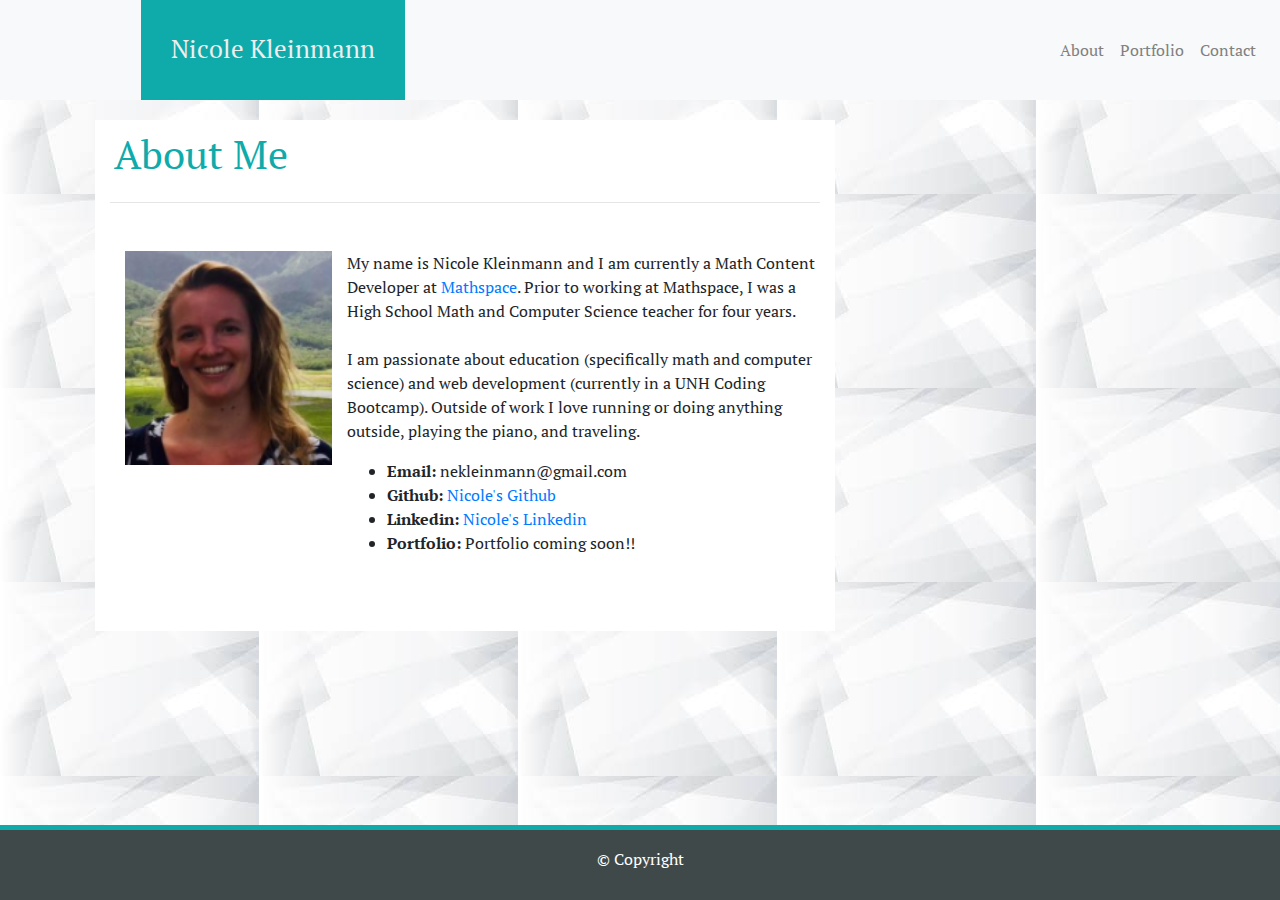
==== index.html @ b6ae3a4b "Added cards in Portfolio section" ====
<!DOCTYPE html>
<html lang="en-us">

<head>
    <meta charset="UTF -8">
    <meta name="viewport" content="width=device-width, initial-scale=1.0">
    <title>Nicole Kleinmann's Portfolio</title>
    <!--CSS External Style Sheet-->
    <link rel="stylesheet" type="text/css" href="style.css">
    <!--Bootstrap-->
    <link rel="stylesheet" href="https://maxcdn.bootstrapcdn.com/bootstrap/4.0.0/css/bootstrap.min.css">
    <!--Google Fonts-->
    <link
        href="https://fonts.googleapis.com/css2?family=Dancing+Script&family=Nanum+Gothic&family=PT+Serif&family=Shadows+Into+Light&display=swap"
        rel="stylesheet">
</head>

<body>
    <nav class="navbar navbar-expand-sm bg-light container-fluid justify-content-end">
        <!--Text in navigation bar-->
        <span class="navbar-text mr-auto float-left">
            Nicole Kleinmann
        </span>
        <!--Links in navigation bar--> 
        <ul class="navbar-nav">
            <li class="nav-item">
                <a class="nav-link" href="index.html">About</a>
            </li>
            <li class="nav-item">
                <a class="nav-link" href="portfolio.html">Portfolio</a>
            </li>
            <li class="nav-item">
                <a class="nav-link" href="contact.html">Contact</a>
            </li>
        </ul>
    </nav>

    <!--About Me Main Content-->
    <main class="container">

        <section class="sub-container col-lg-8">
            <header class="row">
                <h1>&nbsp; About Me</h1>
            </header>

            <hr>
            <article class="row mt-5">
                <div class="col-lg-12">
                    <img class="col-sm-12 col-md-6 col-lg-4 float-left img-responsive" src="./Images/NK-Photo.png"
                        height="165px" width="200px" alt="Photo of Nicole Kleinmann" />
                    <p>My name is Nicole Kleinmann and I am currently a Math Content Developer at
                        <a href="https://mathspace.co/us">Mathspace</a>.
                        Prior to working at Mathspace, I was a High School Math and Computer Science teacher for four
                        years.
                        <br /><br />
                        I am passionate about education (specifically math and computer science) and web development
                        (currently in a UNH Coding Bootcamp). Outside of work I love running or doing anything outside,
                        playing the piano, and traveling.
                    </p>
                    <!--Links to Social Media-->
                    <div class="row">
                        <ul>
                            <li><strong>Email: </strong> nekleinmann@gmail.com</li>
                            <li><strong>Github: </strong> <a href="https://github.com/nkleinmann">Nicole's Github</a>
                            </li>
                            <li><strong>Linkedin: </strong><a
                                    href="https://www.linkedin.com/in/nicolekleinmann/">Nicole's
                                    Linkedin</a></li>
                            <li><strong>Portfolio: </strong>
                                <!--<a href="https://nkleinmann.github.io/prework-about-me/">-->Portfolio coming soon!!
                            </li>
                        </ul>
                    </div>
                </div>

            </article>
        </section>

    </main>
    <div class="row footer-margin fixed-bottom">
        <footer class="col-12">
            <h6>&copy; Copyright</h6>
        </footer>
    </div>
</body>

</html>
---- style.css ----
* {
    font-family: 'PT Serif', serif;
}

nav {
    height: 100px;
}

/*Navigation Bar Text*/
span.navbar-text {
    color:#eee;
    font-size: 25px;
    background-color: #0FABAB;
    padding: 30px;
    height: 100px;
    margin-left: 10%;
}

/*Navigation Bar Links*/
a.nav-link {
    color: grey;
}

/*Background Image*/
body {
    background-image: url('[data-uri]');
}

body.container {
    min-height: 100 vh /*viewport height*/;
    padding-bottom: 10px;
    position: relative;
}

.sub-container {
    background-color: white;
    padding: 10px;
    padding-bottom: 60px;
    margin-bottom: 10px;
    margin: 20px 10px;
 
}

div img {
    width: 90%;
    height: auto;
}

header h1 {
    color: #0FABAB;
}

div h1 {
    color: #0FABAB;
}


/*contact.html*/

.btn {
    background-color: #0FABAB;
    color: white;
}

/*portfolio.html*/



img.card-image {
    width: 100%;
    height: auto;
    position: relative;
}


a.btn {
    position: absolute;
    bottom: 5%;
    left: 0;
    width: 100%;
    background-color: #0FABAB;
    padding: 20px;
    text-align: center;
}

/* footer */

footer {
    color: white;
    background-color: #404949;
    border-top-width: 5px;
    border-top-style: solid;
    border-top-color: #0FABAB;
    bottom: 0px;
    padding: 10px;
    position: relative;
}

div.footer-margin {
    height: 75px;
}

footer h6 {
    text-align: center;
    padding: 10px;
    position: relative;
}
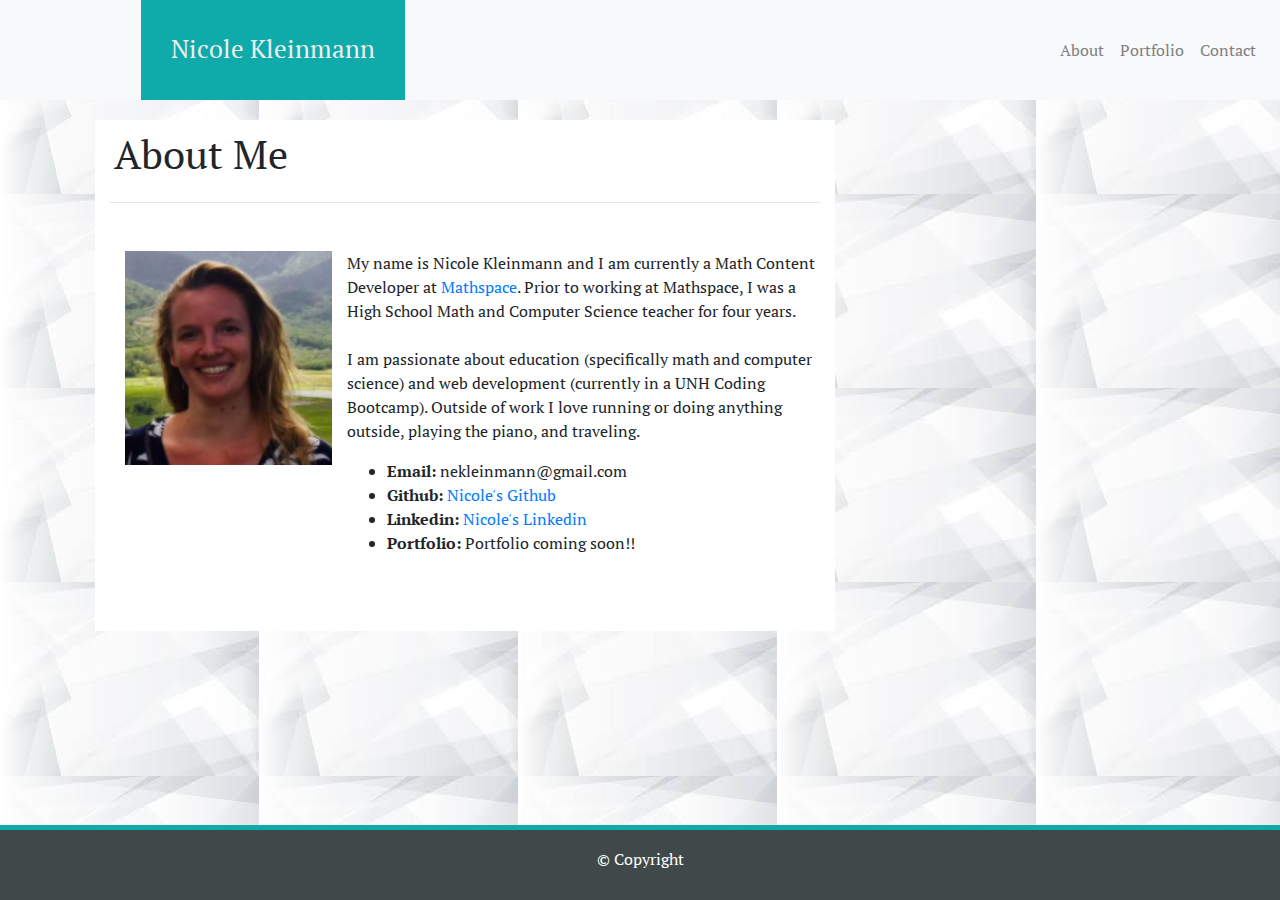
==== commit 80925a0e: "Updated comments" ====
--- a/index.html
+++ b/index.html
@@ -21,7 +21,7 @@
         <span class="navbar-text mr-auto float-left">
             Nicole Kleinmann
         </span>
-        <!--Links in navigation bar--> 
+        <!--Links in navigation bar-->
         <ul class="navbar-nav">
             <li class="nav-item">
                 <a class="nav-link" href="index.html">About</a>
@@ -75,8 +75,8 @@
 
             </article>
         </section>
-
     </main>
+    <!--Footer-->
     <div class="row footer-margin fixed-bottom">
         <footer class="col-12">
             <h6>&copy; Copyright</h6>
--- a/style.css
+++ b/style.css
@@ -2,6 +2,7 @@
     font-family: 'PT Serif', serif;
 }
 
+/*Navigation Bar*/
 nav {
     height: 100px;
 }
@@ -26,6 +27,7 @@
     background-image: url('[data-uri]');
 }
 
+/*Bootstrap Containers for all pages*/
 body.container {
     min-height: 100 vh /*viewport height*/;
     padding-bottom: 10px;
@@ -41,31 +43,30 @@
  
 }
 
+/*About Me Page Header*/
+h1 {
+    color: #0FABAB;
+}
+
+/*About Page Image*/
 div img {
     width: 90%;
     height: auto;
 }
 
-header h1 {
-    color: #0FABAB;
-}
-
+/*Contact and Portfolio Pages Headers*/
 div h1 {
     color: #0FABAB;
 }
 
 
 /*contact.html*/
-
 .btn {
     background-color: #0FABAB;
     color: white;
 }
 
 /*portfolio.html*/
-
-
-
 img.card-image {
     width: 100%;
     height: auto;
@@ -83,8 +84,7 @@
     text-align: center;
 }
 
-/* footer */
-
+/* footer for all pages */
 footer {
     color: white;
     background-color: #404949;
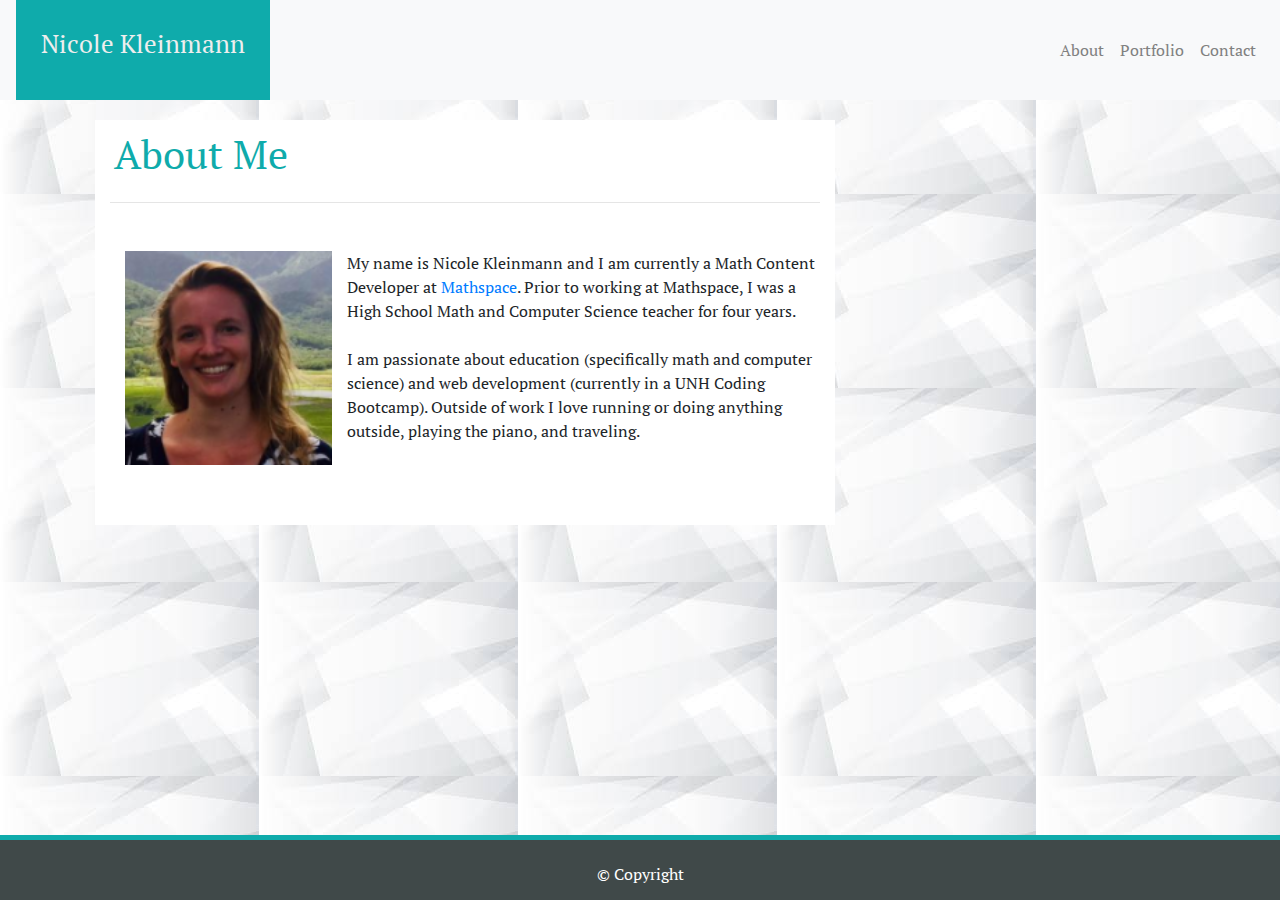
==== commit 528090c6: "Updated About Me text to look more like screenshots (deleted extra links and added cards to portfoli" ====
--- a/index.html
+++ b/index.html
@@ -57,20 +57,6 @@
                         (currently in a UNH Coding Bootcamp). Outside of work I love running or doing anything outside,
                         playing the piano, and traveling.
                     </p>
-                    <!--Links to Social Media-->
-                    <div class="row">
-                        <ul>
-                            <li><strong>Email: </strong> nekleinmann@gmail.com</li>
-                            <li><strong>Github: </strong> <a href="https://github.com/nkleinmann">Nicole's Github</a>
-                            </li>
-                            <li><strong>Linkedin: </strong><a
-                                    href="https://www.linkedin.com/in/nicolekleinmann/">Nicole's
-                                    Linkedin</a></li>
-                            <li><strong>Portfolio: </strong>
-                                <!--<a href="https://nkleinmann.github.io/prework-about-me/">-->Portfolio coming soon!!
-                            </li>
-                        </ul>
-                    </div>
                 </div>
 
             </article>
--- a/style.css
+++ b/style.css
@@ -12,9 +12,10 @@
     color:#eee;
     font-size: 25px;
     background-color: #0FABAB;
-    padding: 30px;
+    padding: 25px;
     height: 100px;
-    margin-left: 10%;
+    margin-left: 0;
+    text-align: center;
 }
 
 /*Navigation Bar Links*/
@@ -43,8 +44,9 @@
  
 }
 
-/*About Me Page Header*/
-h1 {
+/*index.html*/
+/*About Me page header*/
+header h1 {
     color: #0FABAB;
 }
 
@@ -77,8 +79,8 @@
 a.btn {
     position: absolute;
     bottom: 5%;
-    left: 0;
-    width: 100%;
+    right: 4%;
+    width: 92%;
     background-color: #0FABAB;
     padding: 20px;
     text-align: center;
@@ -92,17 +94,17 @@
     border-top-style: solid;
     border-top-color: #0FABAB;
     bottom: 0px;
-    padding: 10px;
+    padding: 20px;
     position: relative;
 }
 
 div.footer-margin {
-    height: 75px;
+    height: 65px;
 }
 
 footer h6 {
     text-align: center;
-    padding: 10px;
+    padding: 5px;
     position: relative;
 }
 
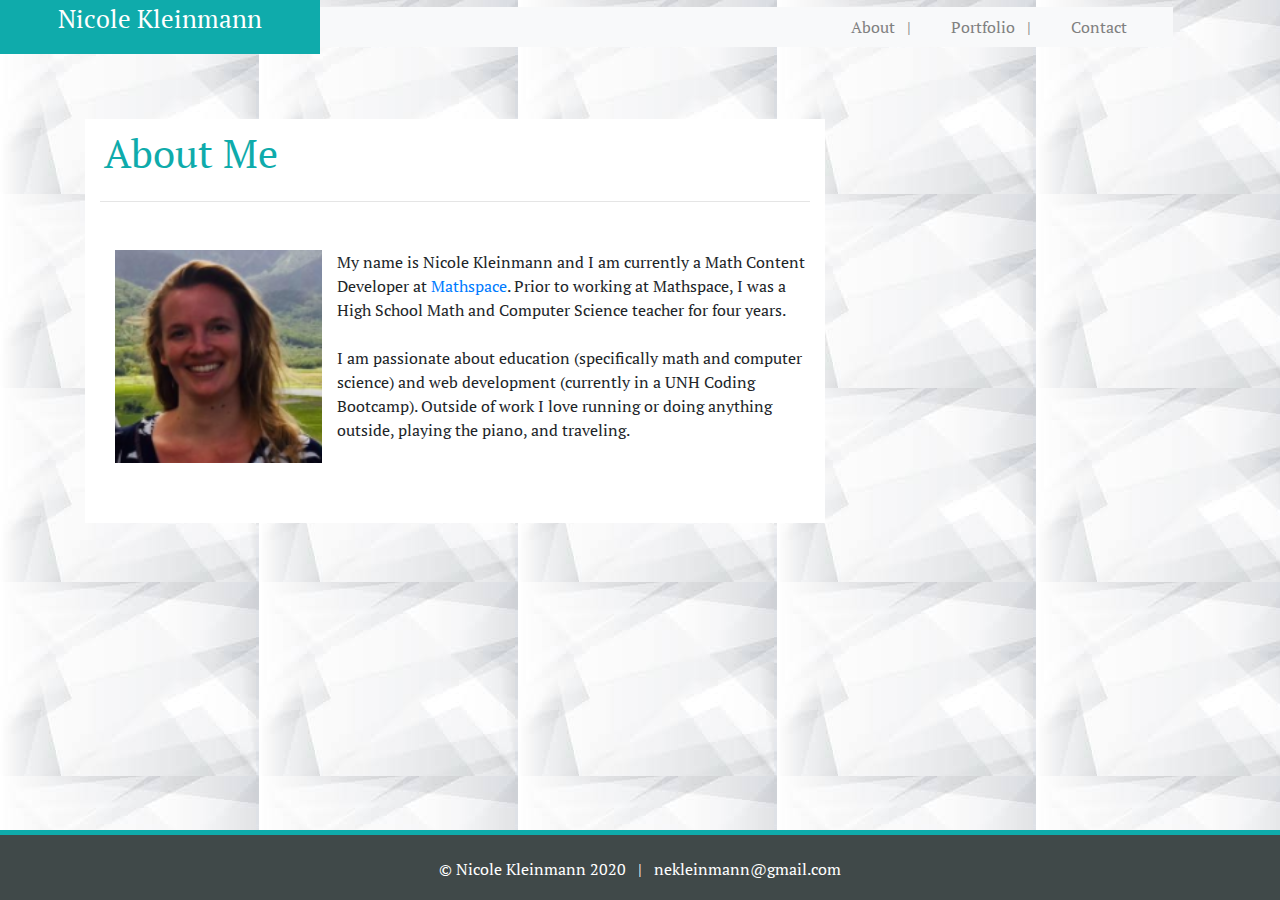
==== commit 58ab11ac: "Updated navbar and margin bottom for sub-container" ====
--- a/index.html
+++ b/index.html
@@ -16,29 +16,38 @@
 </head>
 
 <body>
-    <nav class="navbar navbar-expand-sm bg-light container-fluid justify-content-end">
-        <!--Text in navigation bar-->
-        <span class="navbar-text mr-auto float-left">
-            Nicole Kleinmann
-        </span>
-        <!--Links in navigation bar-->
-        <ul class="navbar-nav">
-            <li class="nav-item">
-                <a class="nav-link" href="index.html">About</a>
-            </li>
-            <li class="nav-item">
-                <a class="nav-link" href="portfolio.html">Portfolio</a>
-            </li>
-            <li class="nav-item">
-                <a class="nav-link" href="contact.html">Contact</a>
-            </li>
-        </ul>
+    <!--Navigation Bar-->
+    <nav class="container-fluid">
+        <div class="row align-items-center">
+            <!--Text in navigation bar-->
+            <div class="col-md-3" style="background-color: #0FABAB">
+                <a href="index.html" class="nav-text"><p class="text-white text-center mt-5-5">Nicole Kleinmann</p></a>
+            </div>
+            <div class="col-md-8 bg-light">
+                <!--Links in navigation bar-->
+                <div class="col-md pt-9">
+                    <ul class="nav justify-content-center justify-content-md-end">
+                        <li class="nav-item">
+                            <a class="nav-link active" href="index.html">About &nbsp; | &nbsp;</a>
+                        </li>
+                        <li class="nav-item">
+                            <a class="nav-link active" href="portfolio.html">Portfolio &nbsp; | &nbsp;</a>
+                        </li>
+                        <li class="nav-item">
+                            <a class="nav-link active" href="contact.html">Contact</a>
+                        </li>
+                    </ul>
+                </div>
+            </div>
+        </div>
     </nav>
+    <!--End Navigation Bar-->
+
 
     <!--About Me Main Content-->
     <main class="container">
 
-        <section class="sub-container col-lg-8">
+        <section class="sub-container col-12 col-sm-8">
             <header class="row">
                 <h1>&nbsp; About Me</h1>
             </header>
@@ -50,11 +59,13 @@
                         height="165px" width="200px" alt="Photo of Nicole Kleinmann" />
                     <p>My name is Nicole Kleinmann and I am currently a Math Content Developer at
                         <a href="https://mathspace.co/us">Mathspace</a>.
-                        Prior to working at Mathspace, I was a High School Math and Computer Science teacher for four
+                        Prior to working at Mathspace, I was a High School Math and Computer Science teacher for
+                        four
                         years.
                         <br /><br />
                         I am passionate about education (specifically math and computer science) and web development
-                        (currently in a UNH Coding Bootcamp). Outside of work I love running or doing anything outside,
+                        (currently in a UNH Coding Bootcamp). Outside of work I love running or doing anything
+                        outside,
                         playing the piano, and traveling.
                     </p>
                 </div>
@@ -65,7 +76,7 @@
     <!--Footer-->
     <div class="row footer-margin fixed-bottom">
         <footer class="col-12">
-            <h6>&copy; Copyright</h6>
+            <h6>&copy; Nicole Kleinmann 2020 &nbsp; | &nbsp; nekleinmann@gmail.com</h6>
         </footer>
     </div>
 </body>
--- a/style.css
+++ b/style.css
@@ -3,19 +3,24 @@
 }
 
 /*Navigation Bar*/
+div.container-fluid {
+    width: 100%;
+    position: relative;
+}
+
 nav {
-    height: 100px;
+    height: auto;
+}
+
+div.col-md-3 {
+    height: auto;
 }
 
 /*Navigation Bar Text*/
-span.navbar-text {
+
+a.nav-text {
     color:#eee;
     font-size: 25px;
-    background-color: #0FABAB;
-    padding: 25px;
-    height: 100px;
-    margin-left: 0;
-    text-align: center;
 }
 
 /*Navigation Bar Links*/
@@ -39,8 +44,8 @@
     background-color: white;
     padding: 10px;
     padding-bottom: 60px;
-    margin-bottom: 10px;
-    margin: 20px 10px;
+    margin-bottom: 200px;
+    margin-top: 65px;
  
 }
 
@@ -99,7 +104,7 @@
 }
 
 div.footer-margin {
-    height: 65px;
+    height: 70px;
 }
 
 footer h6 {
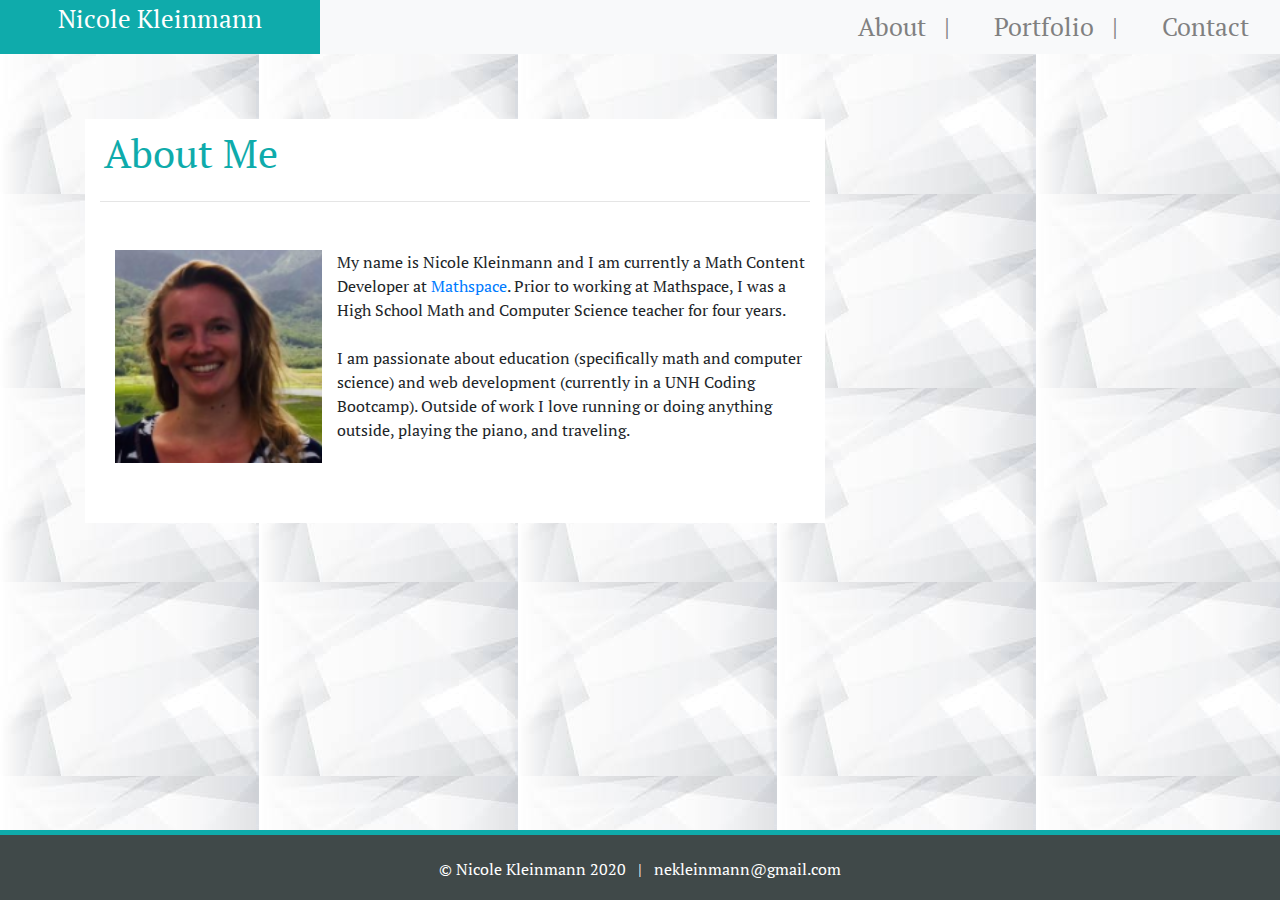
==== commit 0194952f: "Updated navigation bar with correct height" ====
--- a/index.html
+++ b/index.html
@@ -21,11 +21,11 @@
         <div class="row align-items-center">
             <!--Text in navigation bar-->
             <div class="col-md-3" style="background-color: #0FABAB">
-                <a href="index.html" class="nav-text"><p class="text-white text-center mt-5-5">Nicole Kleinmann</p></a>
+                <a href="index.html" class="nav-text"><p class="text-white text-center">Nicole Kleinmann</p></a>
             </div>
-            <div class="col-md-8 bg-light">
+            <div class="col-md-9 bg-light">
                 <!--Links in navigation bar-->
-                <div class="col-md pt-9">
+
                     <ul class="nav justify-content-center justify-content-md-end">
                         <li class="nav-item">
                             <a class="nav-link active" href="index.html">About &nbsp; | &nbsp;</a>
@@ -37,7 +37,7 @@
                             <a class="nav-link active" href="contact.html">Contact</a>
                         </li>
                     </ul>
-                </div>
+                
             </div>
         </div>
     </nav>
--- a/style.css
+++ b/style.css
@@ -5,15 +5,7 @@
 /*Navigation Bar*/
 div.container-fluid {
     width: 100%;
-    position: relative;
-}
-
-nav {
-    height: auto;
-}
-
-div.col-md-3 {
-    height: auto;
+    height: 100%;
 }
 
 /*Navigation Bar Text*/
@@ -26,6 +18,7 @@
 /*Navigation Bar Links*/
 a.nav-link {
     color: grey;
+    font-size: 25px;
 }
 
 /*Background Image*/
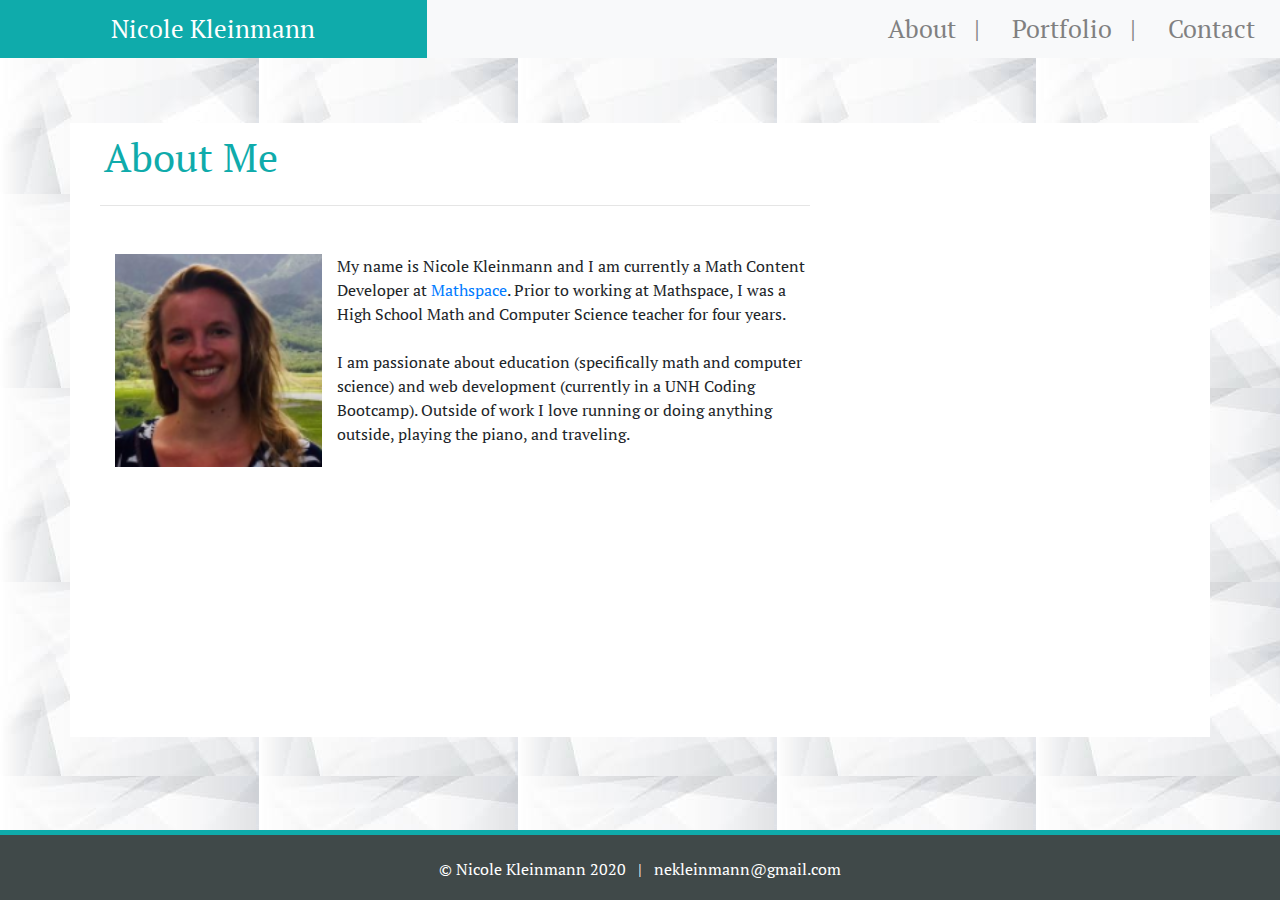
==== commit 05e4fb79: "Changed columns in navigation (4 and 8 instead of 3 and 9) and added background color of white to co" ====
--- a/index.html
+++ b/index.html
@@ -2,7 +2,7 @@
 <html lang="en-us">
 
 <head>
-    <meta charset="UTF -8">
+    <meta charset="utf-8">
     <meta name="viewport" content="width=device-width, initial-scale=1.0">
     <title>Nicole Kleinmann's Portfolio</title>
     <!--CSS External Style Sheet-->
@@ -20,10 +20,10 @@
     <nav class="container-fluid">
         <div class="row align-items-center">
             <!--Text in navigation bar-->
-            <div class="col-md-3" style="background-color: #0FABAB">
+            <div class="col-md-4" style="background-color: #0FABAB">
                 <a href="index.html" class="nav-text"><p class="text-white text-center">Nicole Kleinmann</p></a>
             </div>
-            <div class="col-md-9 bg-light">
+            <div class="col-md-8 bg-light">
                 <!--Links in navigation bar-->
 
                     <ul class="nav justify-content-center justify-content-md-end">
--- a/style.css
+++ b/style.css
@@ -15,10 +15,17 @@
     font-size: 25px;
 }
 
+p.text-white.text-center {
+    vertical-align: middle;
+    margin-bottom: 0;
+    padding: 10px;
+}
+
 /*Navigation Bar Links*/
 a.nav-link {
     color: grey;
     font-size: 25px;
+    padding: 10px;
 }
 
 /*Background Image*/
@@ -27,10 +34,11 @@
 }
 
 /*Bootstrap Containers for all pages*/
-body.container {
-    min-height: 100 vh /*viewport height*/;
+main.container {
+
     padding-bottom: 10px;
     position: relative;
+    background-color: white;
 }
 
 .sub-container {
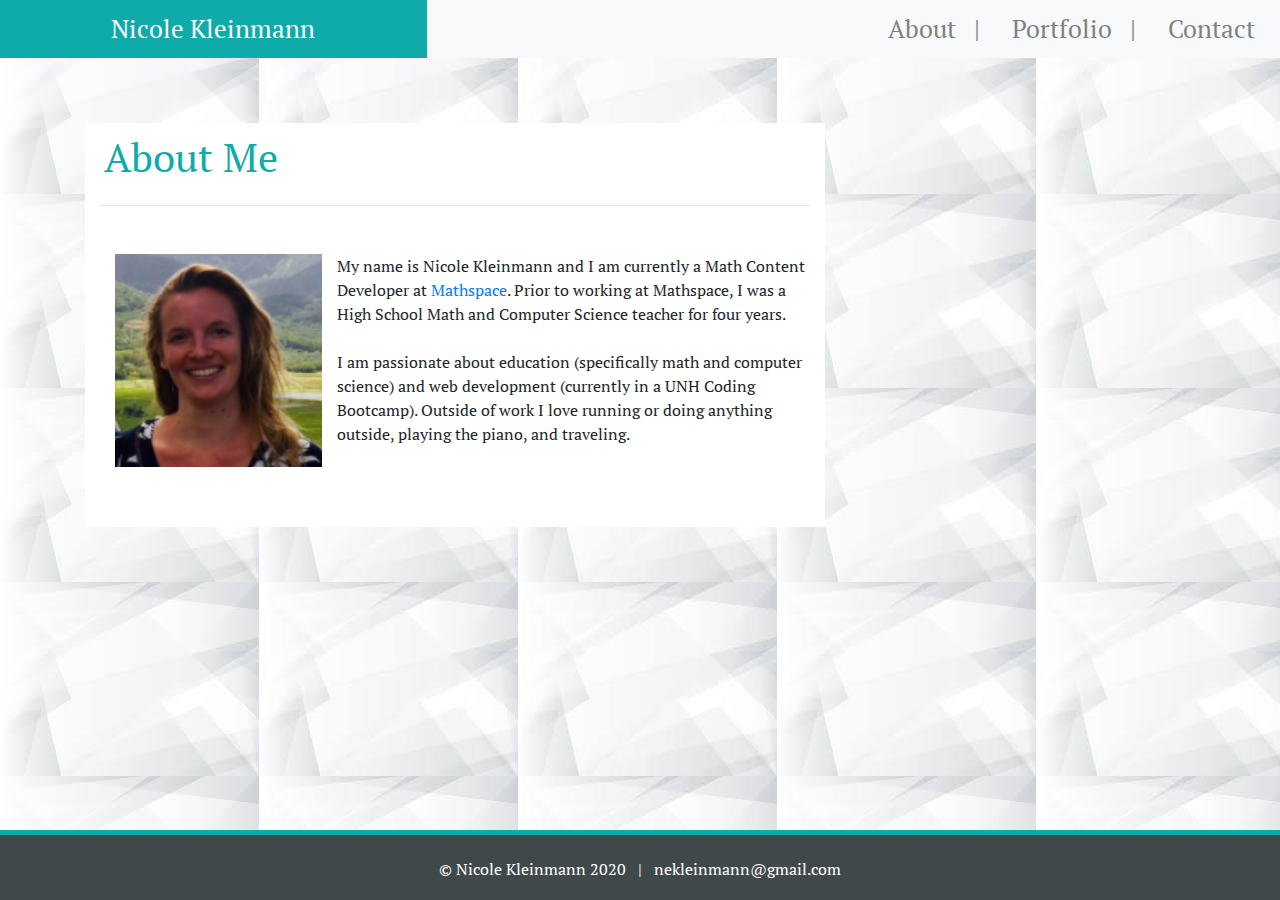
==== commit 7658abb7: "auto-editor for indentations" ====
--- a/index.html
+++ b/index.html
@@ -21,23 +21,25 @@
         <div class="row align-items-center">
             <!--Text in navigation bar-->
             <div class="col-md-4" style="background-color: #0FABAB">
-                <a href="index.html" class="nav-text"><p class="text-white text-center">Nicole Kleinmann</p></a>
+                <a href="index.html" class="nav-text">
+                    <p class="text-white text-center">Nicole Kleinmann</p>
+                </a>
             </div>
             <div class="col-md-8 bg-light">
                 <!--Links in navigation bar-->
 
-                    <ul class="nav justify-content-center justify-content-md-end">
-                        <li class="nav-item">
-                            <a class="nav-link active" href="index.html">About &nbsp; | &nbsp;</a>
-                        </li>
-                        <li class="nav-item">
-                            <a class="nav-link active" href="portfolio.html">Portfolio &nbsp; | &nbsp;</a>
-                        </li>
-                        <li class="nav-item">
-                            <a class="nav-link active" href="contact.html">Contact</a>
-                        </li>
-                    </ul>
-                
+                <ul class="nav justify-content-center justify-content-md-end">
+                    <li class="nav-item">
+                        <a class="nav-link active" href="index.html">About &nbsp; | &nbsp;</a>
+                    </li>
+                    <li class="nav-item">
+                        <a class="nav-link active" href="portfolio.html">Portfolio &nbsp; | &nbsp;</a>
+                    </li>
+                    <li class="nav-item">
+                        <a class="nav-link active" href="contact.html">Contact</a>
+                    </li>
+                </ul>
+
             </div>
         </div>
     </nav>
--- a/style.css
+++ b/style.css
@@ -35,10 +35,8 @@
 
 /*Bootstrap Containers for all pages*/
 main.container {
-
-    padding-bottom: 10px;
+    margin-bottom: 200px;
     position: relative;
-    background-color: white;
 }
 
 .sub-container {
